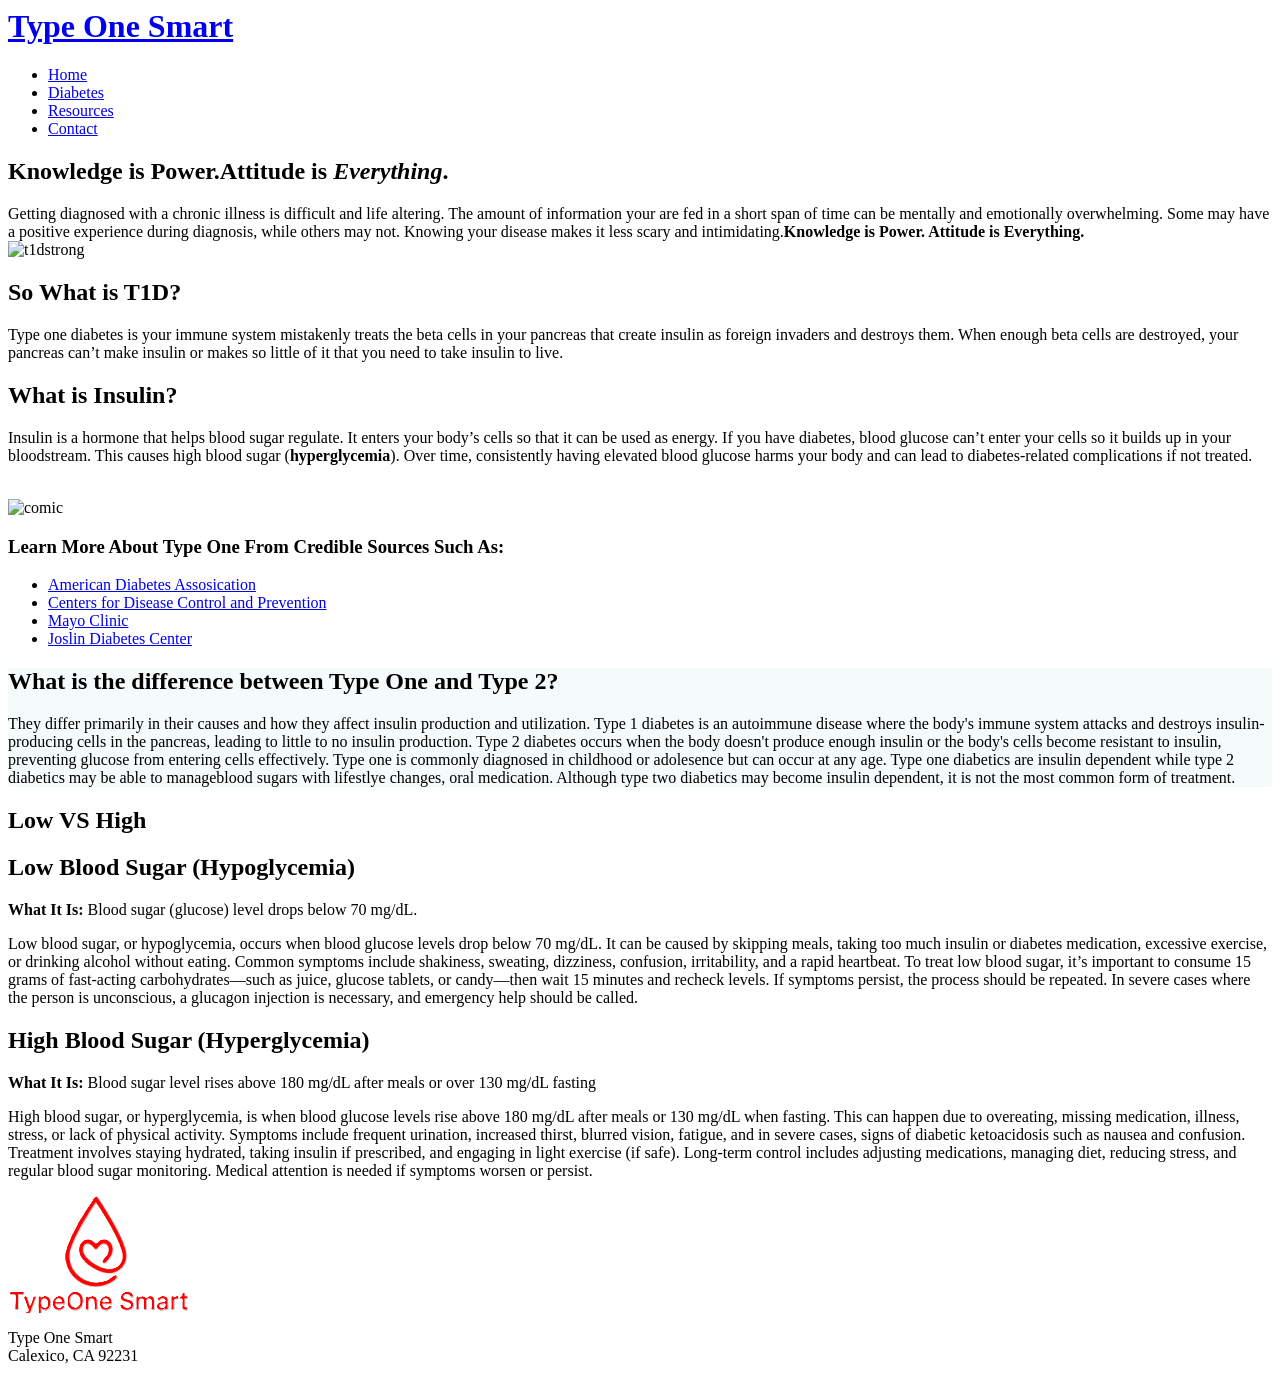
==== diabetes.html @ 7bee432d "Add files via upload" ====
<html lang="en">
	<head>
	  <meta charset="UTF-8" />
	  <meta name="viewport" content="width=device-width, initial-scale=1.0"/>
	  <title>Type One Smart</title>
	  <link rel="stylesheet" href="index1.css" />
	  <link href="https://fonts.googleapis.com/css2?family=DM+Sans&family=Oswald&display=swap" rel="stylesheet">
	  <link href='https://fonts.googleapis.com/css?family=Jomhuria' rel='stylesheet'>
	</head>

	<body>
	   <div id="wrapper">
        <header>
            <h1><a href="index1.html">Type One Smart</a></h1>
        </header> 
        <nav>
            <ul>
                <li><a href="index1.html">Home</a></li>
                <li><a href="diabetes.html">Diabetes</a></li>
                <li><a href="resources.html">Resources</a></li>
                <li><a href="contact.html">Contact</a></li>
            </ul>
        </nav>

        <div id="diabeteshero" class="hero">
    </div>

	  <!-- Push content below fixed header -->
	  <main>
		<section id="top">
		  <h1> Knowledge is <strong>Power</strong>.Attitude is <em>Everything</em>.</h1>
		  <article> Getting diagnosed with a chronic illness is difficult and life altering. The amount of 
		  information your are fed in a short span of time can be mentally and emotionally overwhelming. Some 
		  may have a positive experience during diagnosis, while others may not. Knowing your disease makes it 
		  less scary and intimidating.<b>Knowledge is Power. Attitude is Everything.</b>
		  </article>
		  <img src="images/helen.jpg" alt="t1dstrong" class="top-right-image" />
		  
		</section>

		<section id="What-is-T1D">
			<h1> So What is T1D?</h1>
			<p>	Type one diabetes is your immune system mistakenly treats the beta cells in your pancreas 
			that create insulin as foreign invaders and destroys them. When enough beta cells are destroyed, 
			your pancreas can’t make insulin or makes so little of it that you need to take insulin to live.
			</p>
			<h2>What is Insulin?</h2>
			<p>	Insulin is a hormone that helps blood sugar regulate. It enters your body’s cells so that it 
			can be used as energy. If you have diabetes, blood glucose can’t enter your cells so it builds up in 
			your bloodstream. This causes high blood sugar (<b>hyperglycemia</b>). Over time, consistently having 
			elevated blood glucose harms your body and can lead to diabetes-related complications if not treated.
			</p>
			<br>
			<img src="images/autoimmune-comic.png" alt="comic" class="wt1d-image" /></br>
			<aside>
				<h3>Learn More About Type One From Credible Sources Such As:</h3>
				<ul>
				  <li><a href="https://diabetes.org/about-diabetes/type-1" target="_blank">American Diabetes Assosication</a></li>
				  <li><a href="https://www.cdc.gov/diabetes/about/about-type-1-diabetes.html#:~:text=Overview,builds%20up%20in%20the%20bloodstream." target="_blank">Centers for Disease Control and Prevention</a></li>
				  <li><a href="https://www.mayoclinic.org/diseases-conditions/type-1-diabetes/symptoms-causes/syc-20353011" target="_blank">Mayo Clinic</a></li>
				  <li><a href="https://joslin.org/news-stories/all-news-stories/education/2020/03/what-type-1-diabetes" target="_blank">Joslin Diabetes Center</a></li>
				</ul>
			</aside>
		</section>
		<section id="T1DvsT2D" style="background-color: #F5FAFB;"> 
			<h1>What is the difference between Type One and Type 2?</h1>
			<article> They differ primarily in their causes and how they affect insulin production and utilization. Type 1 diabetes is an autoimmune disease where the body's 
			immune system attacks and destroys insulin-producing cells in the pancreas, leading to little to no insulin production. Type 2 diabetes occurs when the body 
			doesn't produce enough insulin or the body's cells become resistant to insulin, preventing glucose from entering cells effectively. Type one is commonly 
			diagnosed in childhood or adolesence but can occur at any age. Type one diabetics are insulin dependent while type 2 diabetics may be able to manageblood sugars 
			with lifestlye changes, oral medication. Although type two diabetics may become insulin dependent, it is not the most common form of treatment.

	</article>
				</section>
		<section id="bloodsugar">
		<h1> Low VS High</h1>
		<article><h2>Low Blood Sugar (Hypoglycemia)</h2>
<b>What It Is:</b>
Blood sugar (glucose) level drops below 70 mg/dL.
<p>
Low blood sugar, or hypoglycemia, occurs when blood glucose levels drop below 70 mg/dL. It can be caused by skipping meals, taking too much insulin or diabetes medication, excessive exercise, or drinking alcohol without eating. Common symptoms include shakiness, sweating, dizziness, confusion, irritability, and a rapid heartbeat. To treat low blood sugar, it’s important to consume 15 grams of fast-acting carbohydrates—such as juice, glucose tablets, or candy—then wait 15 minutes and recheck levels. If symptoms persist, the process should be repeated. In severe cases where the person is unconscious, a glucagon injection is necessary, and emergency help should be called.</p></article>

<article><h2>High Blood Sugar (Hyperglycemia)</h2>
<b>What It Is:</b>
Blood sugar level rises above 180 mg/dL after meals or over 130 mg/dL fasting
<p>High blood sugar, or hyperglycemia, is when blood glucose levels rise above 180 mg/dL after meals or 130 mg/dL when fasting. This can happen due to overeating, missing medication, illness, stress, or lack of physical activity. Symptoms include frequent urination, increased thirst, blurred vision, fatigue, and in severe cases, signs of diabetic ketoacidosis such as nausea and confusion. Treatment involves staying hydrated, taking insulin if prescribed, and engaging in light exercise (if safe). Long-term control includes adjusting medications, managing diet, reducing stress, and regular blood sugar monitoring. Medical attention is needed if symptoms worsen or persist.</p></article>

		</section>
		
	  </main>
	  <footer>
		<p><a href="#top"><img src="typeone_logo.png" alt="T1S Footer Image" /></a></p>
		<p>
		<a href="typeone.html" style="color: black; text-decoration: none;">Type One Smart</a><br />
	    Calexico, CA 92231
		</p>
	  </footer>
	</body>
</html>
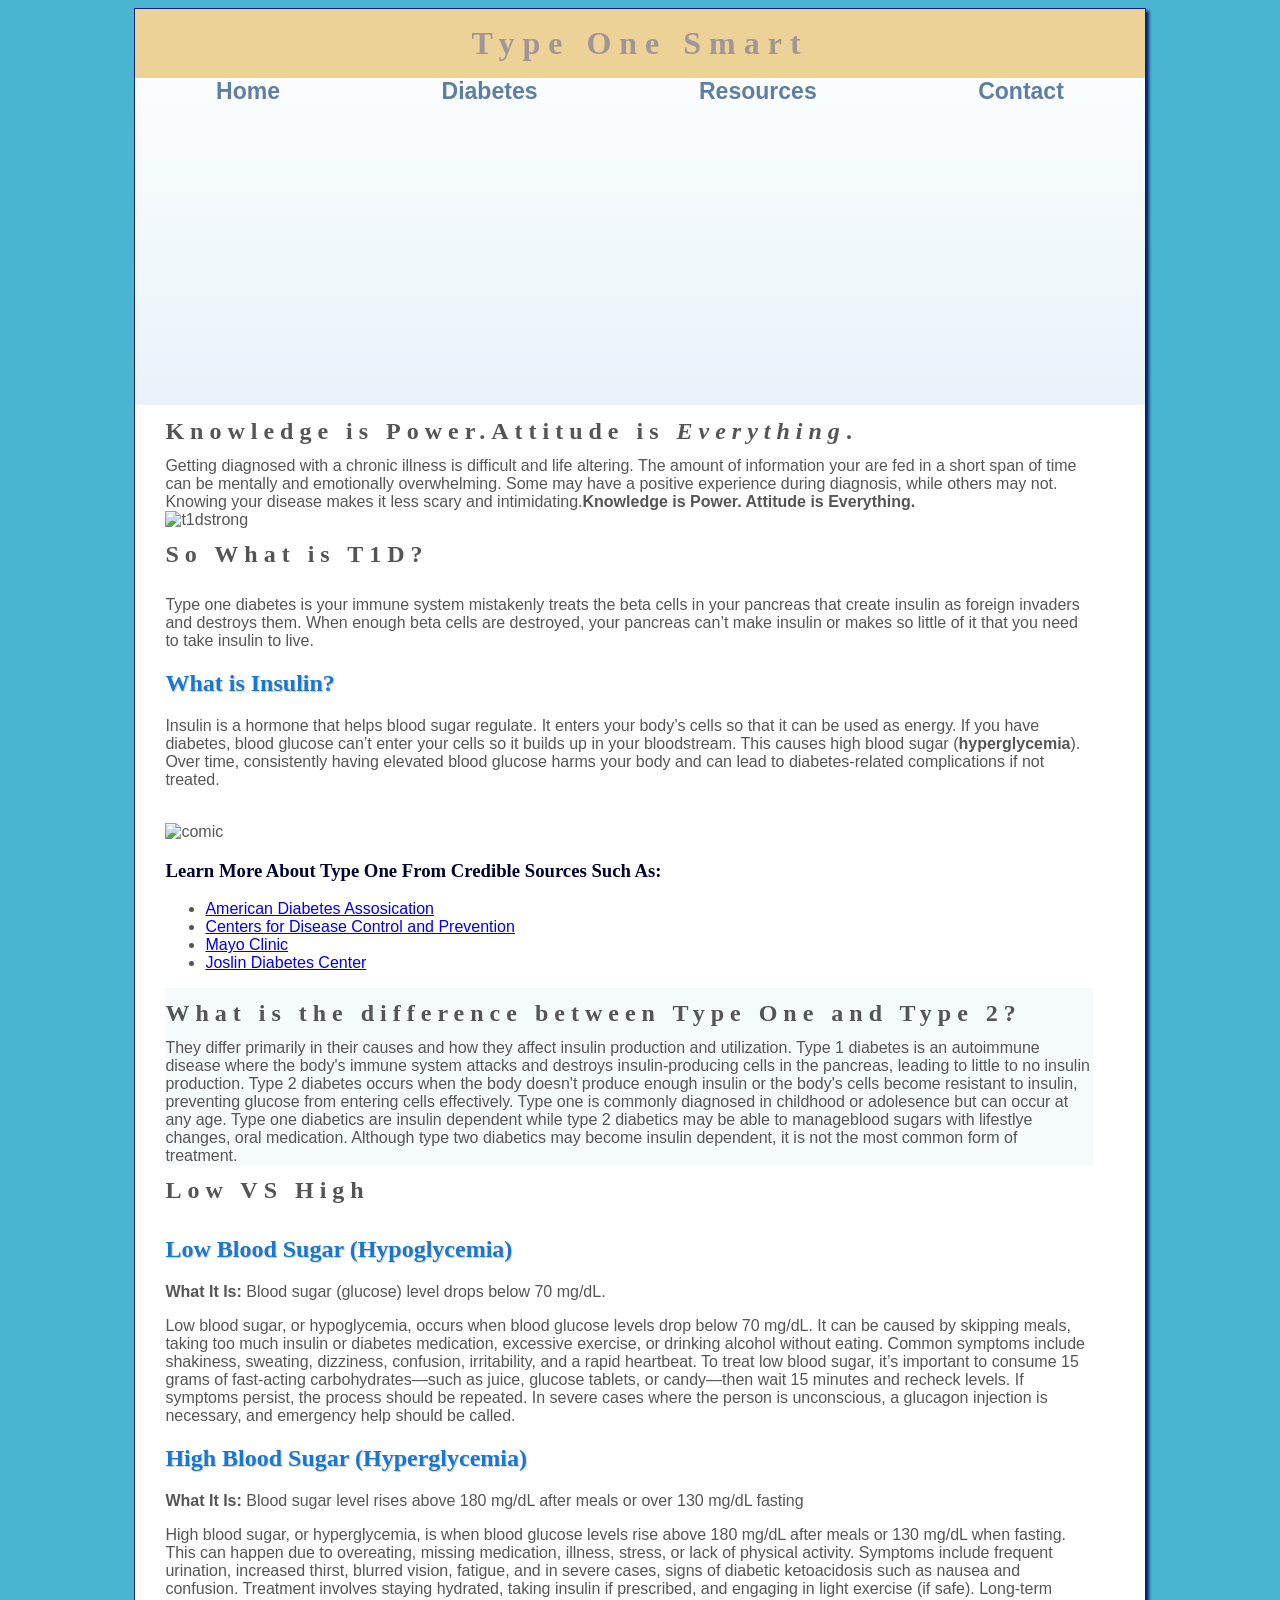
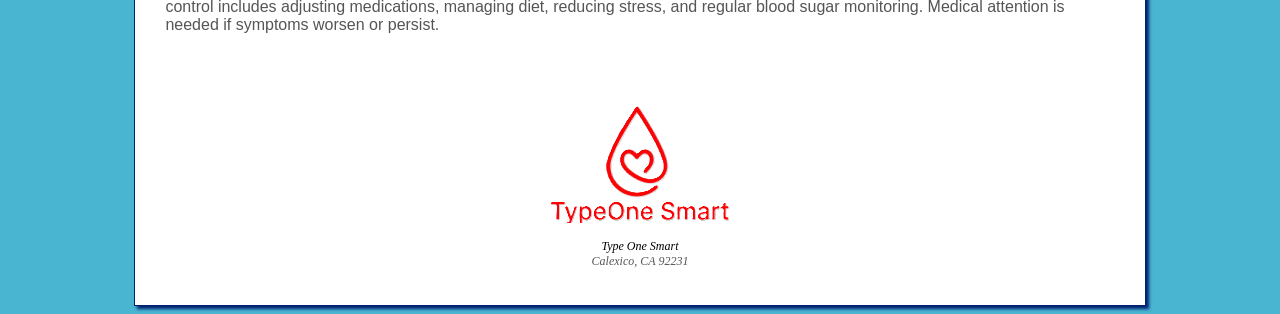
==== commit 6247bdfb: "Update diabetes.html" ====
--- a/diabetes.html
+++ b/diabetes.html
@@ -1,13 +1,11 @@
+<!DOCTYPE html>
 <html lang="en">
-	<head>
-	  <meta charset="UTF-8" />
-	  <meta name="viewport" content="width=device-width, initial-scale=1.0"/>
-	  <title>Type One Smart</title>
-	  <link rel="stylesheet" href="index1.css" />
-	  <link href="https://fonts.googleapis.com/css2?family=DM+Sans&family=Oswald&display=swap" rel="stylesheet">
-	  <link href='https://fonts.googleapis.com/css?family=Jomhuria' rel='stylesheet'>
-	</head>
-
+<head>
+     <meta charset="utf-8">
+     <meta name="viewport" content="width=device-width, initial-scale=1.0">
+     <title>Type One Smart</title>
+     <link rel="stylesheet" href="Index1.css">
+    </head>
 	<body>
 	   <div id="wrapper">
         <header>
--- a/Index1.css
+++ b/Index1.css
@@ -0,0 +1,267 @@
+*{
+    box-sizing: border-box;
+}
+
+body{ 
+    background-color: #4AB5D0; 
+    color: #555555; 
+    font-family: montserrat, sans-serif; 
+}
+
+#wrapper {
+    background-color:#4AB5D0; 
+;
+    background-image: linear-gradient(to bottom, #ffffff, #90C7E3);
+}
+
+header{ 
+    background-color: #ecce8de7;
+    color: #339cd8; 
+    text-align: center;
+}
+
+header a{ 
+    text-decoration: none;
+}
+
+header a:link{ 
+    color: #a09696; 
+}
+header a:visited{ 
+    color: #FFFFFF; 
+}
+header a:hover{ 
+    color: #90C7E3; 
+}
+
+h1 {
+    margin-bottom: 0;
+    margin-top: 0;
+    padding-top: 0.5em;
+    padding-bottom: 0.5em;
+    font-family: Georgia, 'Times New Roman', serif;
+    letter-spacing: 0.25em;
+}
+
+nav{
+    text-align: center;
+    font-size: 120%;
+    font-weight: bold;
+    padding: 0;
+}
+
+nav li{ 
+    border-bottom: 1px solid #000033 ;
+}
+
+nav ul { 
+    list-style-type: none;
+    font-size: 1.2em;
+    margin: 0;
+    padding-left: 0;
+}
+
+nav a { 
+    text-decoration: none;
+}
+
+nav a:link { 
+    color: #5C7FA3;
+}
+
+nav a:visited { 
+    color: #344873;
+}
+
+nav a:hover { 
+    color: #A52A2A;
+}
+
+main { 
+    background-color: #FFFFFF;
+    padding-left: 30px;
+    padding: 1px 20px 20px 30px;
+    overflow: auto;
+    display: block;
+}
+
+h2{ 
+    color: #1976D2; 
+    font-family: Georgia, 'Times New Roman', serif;
+    text-shadow: 1px 1px 1px #CCCCCC;
+}
+
+h3{ 
+    color: #000033;
+    font-family: Georgia, 'Times New Roman', serif;
+}
+
+/* Reservation Form */
+form {
+    display: flex;
+    flex-flow: column nowrap;
+}
+input, textarea {
+    margin-bottom: .5em;
+}
+
+input {
+    padding: .5em;
+}
+
+main ul{
+    list-style-image: url('images/marker.gif');
+}
+
+dt{ 
+    color: #002171; 
+}
+
+footer{ 
+    background-color: #FFFFFF;
+    font-size: 75%;
+    font-style: italic;
+    padding: 2em;
+    text-align: center;
+    font-family: Georgia, 'Times New Roman', serif;
+}
+
+.resort {  
+    color: #1976D2; 
+    font-weight: bold; 
+}   
+
+#contact{
+    font-size: 90%;
+}
+
+#homehero {
+    height: 300px;
+    background-image: url('images/T1D.TOP.png');
+    background-size: 100% 100%;
+    background-repeat: no-repeat;
+}
+#diabeteshero {
+    height: 300px;
+    background-image: url('images/type1_diabetes-2.jpg');
+    background-size: 100% 100%;
+    background-repeat: no-repeat;
+}
+#resourceshero {
+    height: 300px;
+    background-image: url('images/resources4you.jpg');
+    background-size: 100% 100%;
+    background-repeat: no-repeat;
+}
+
+#contacthero {
+    height: 300px;
+    background-image: url('images/wearet1d.png');
+    background-size: 100% 100%;
+    background-repeat: no-repeat;
+}
+
+table {
+    border-spacing: 0;
+    border: 2px solid #3399CC;
+    border-collapse: collapse;
+}
+
+td, th {
+    border: 2px solid #3399CC;
+    padding: 0.5em;
+}
+
+td {
+    text-align: center;
+}
+
+.text {
+    text-align: left;
+}
+
+tr:nth-of-type(odd) {
+    background-color: #F5FAFC;
+}
+
+img {
+  max-width: 400px; /* never exceed container width */
+  height: auto;    /* keeps proportions */
+  margin: 0 auto;
+}
+
+
+
+/*Medium/tablet layout*/
+@media (min-width: 600px) {
+    nav ul {
+        display: flex;
+        flex-direction: row;
+        flex-wrap: nowrap;
+        justify-content: space-around;
+    }
+    nav li {
+        border-bottom: none;
+    }
+    section {
+        margin-right: 2em;
+        flex: 1;
+    }
+    form {
+        display: grid;
+        grid-template-columns: 6em 1fr;
+        grid-template-rows: auto;
+        grid-gap: 1em;
+    }
+
+    #submit {
+        grid-column: 2/3;
+        width: 9em;
+    }
+    .flow{
+    display: flex;
+    flex-direction: row; 
+    }
+}
+
+@media (min-width: 1024px){
+    #wrapper {
+        margin:auto;
+        width: 80%;
+        border: 1px solid #002171;
+        box-shadow: 3px 3px 3px #002171;
+    }
+    nav{
+        text-align: left;
+        paddin
+    @supports (display: grid){
+        nav ul{
+            flex-direction: column;
+            padding-top: 1g-left: 1em;
+    }em;
+        }
+        .hero {
+            grid-area: hero;
+        }
+        header {
+            grid-area: header;
+        }
+        nav {
+            grid-area: nav;
+        }
+        main {
+            grid-area: main;
+        }
+        footer {
+            grid-area: footer;
+        }
+        #wrapper {
+            display: grid;
+            grid-template: "header header"
+                            "nav hero"
+                            "nav main"
+                            "nav footer"
+                            /180px 1fr;
+        }
+    }
+}
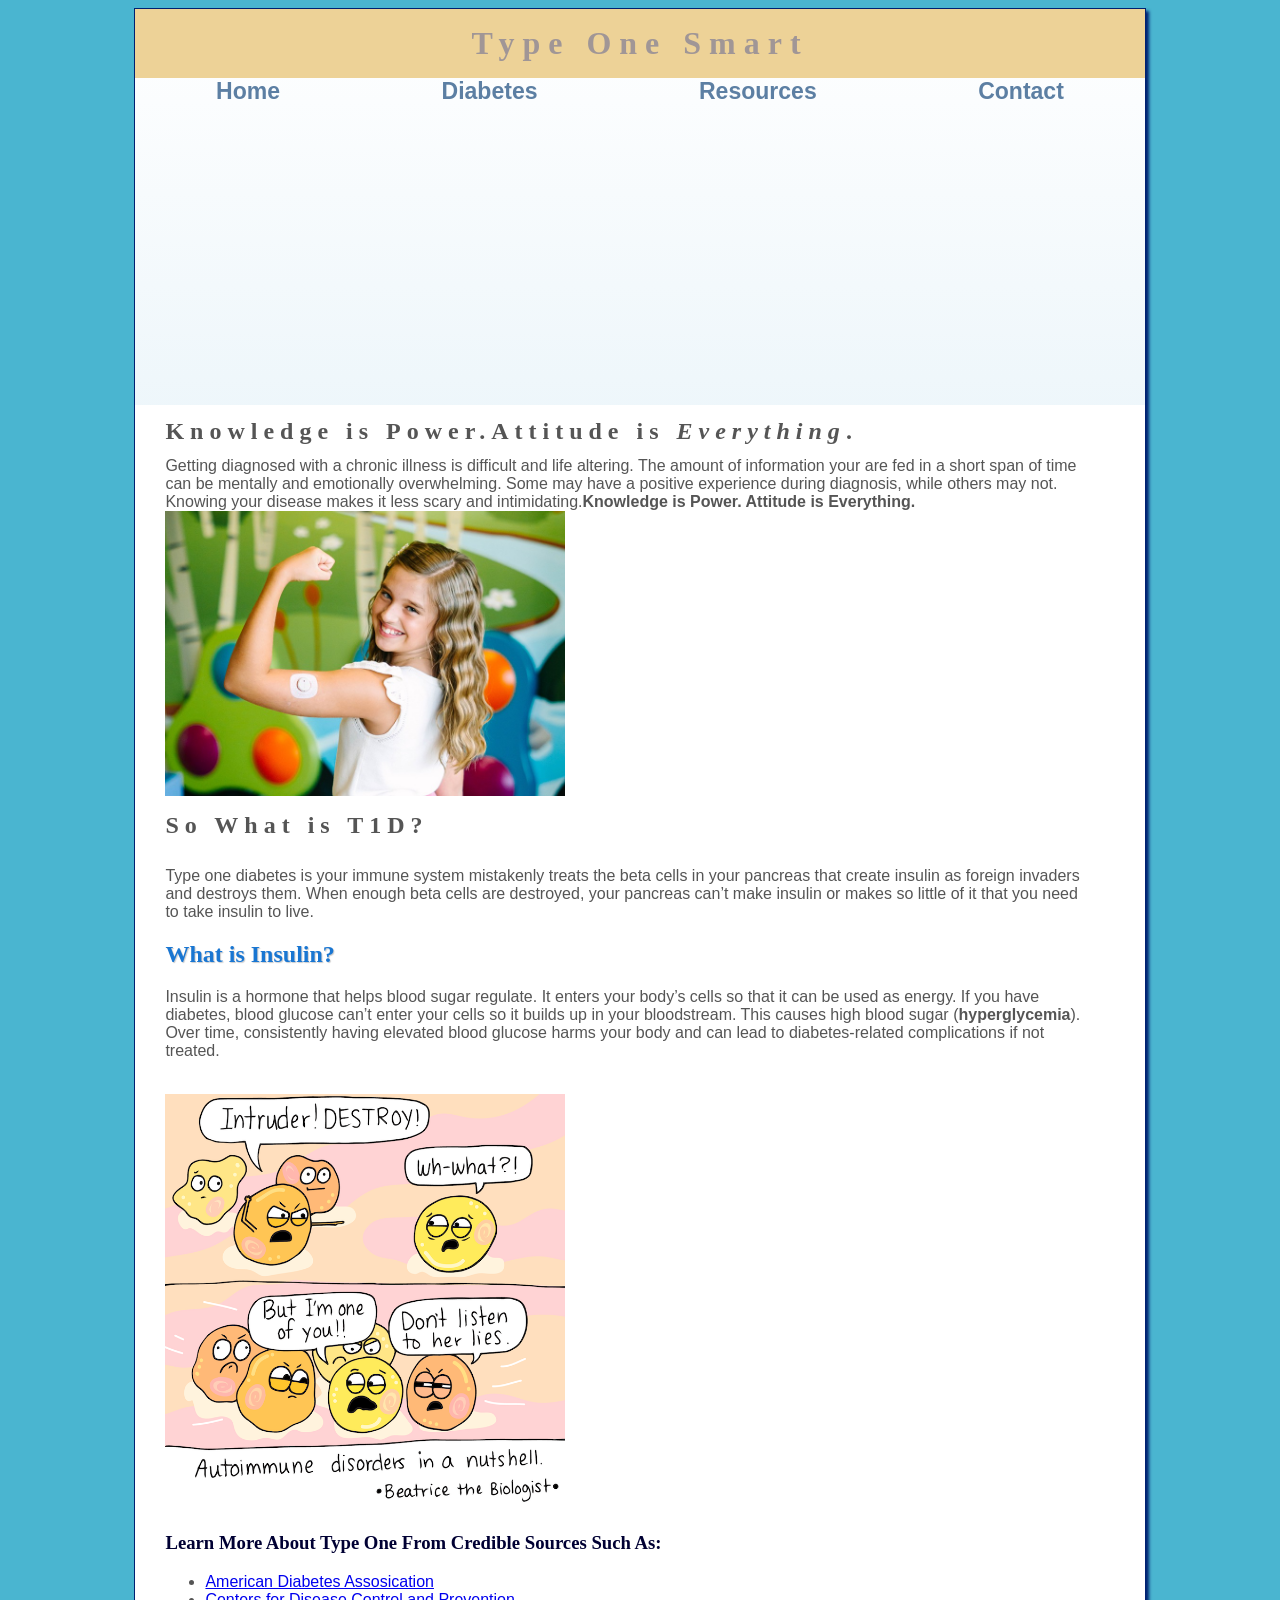
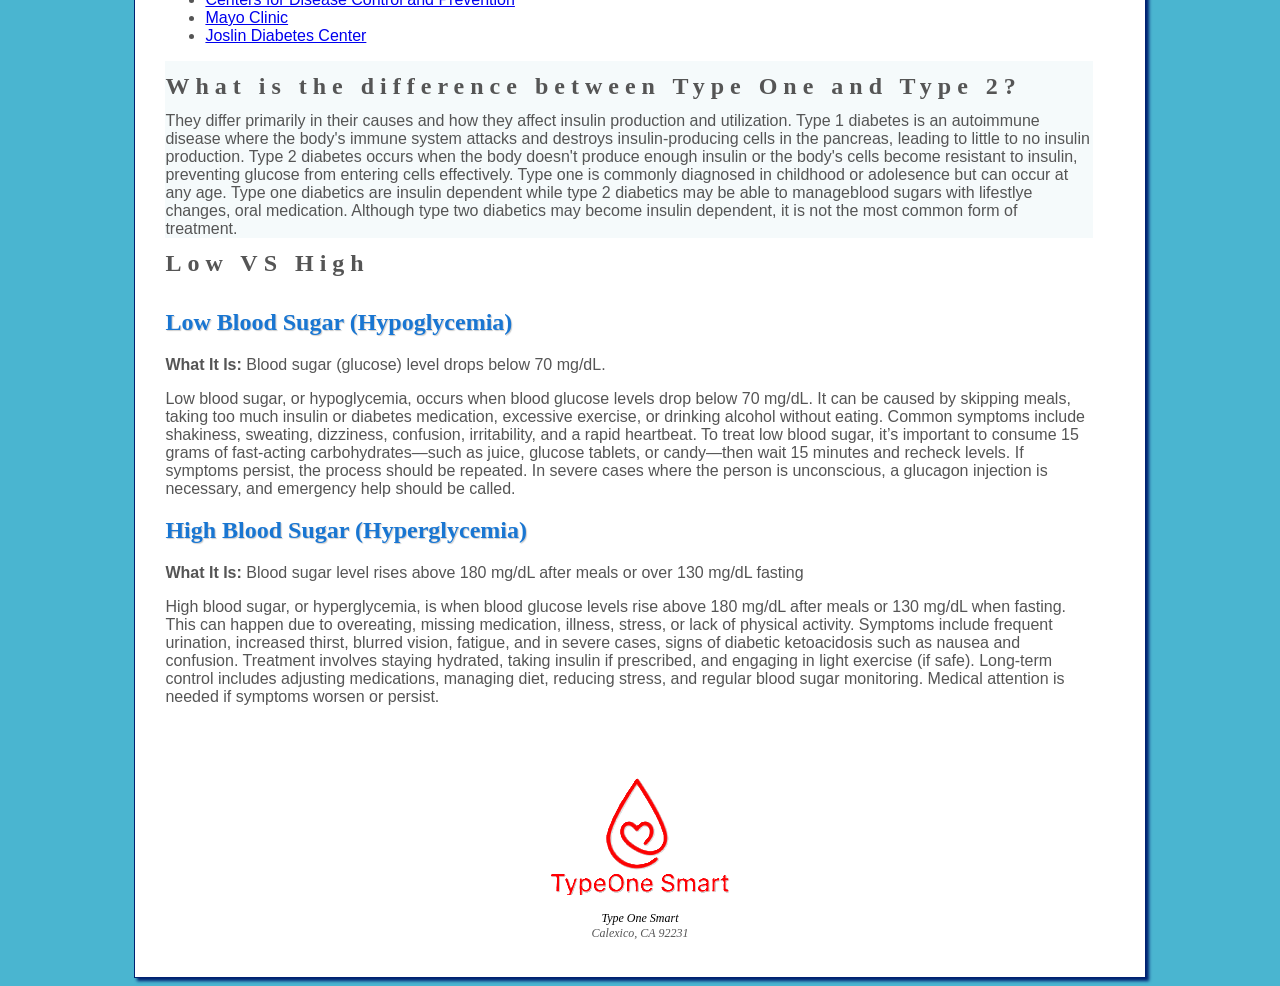
==== commit c8d17f50: "Update diabetes.html" ====
--- a/diabetes.html
+++ b/diabetes.html
@@ -32,7 +32,7 @@
 		  may have a positive experience during diagnosis, while others may not. Knowing your disease makes it 
 		  less scary and intimidating.<b>Knowledge is Power. Attitude is Everything.</b>
 		  </article>
-		  <img src="images/helen.jpg" alt="t1dstrong" class="top-right-image" />
+		  <img src="helen.jpg" alt="t1dstrong" class="top-right-image" />
 		  
 		</section>
 
@@ -49,7 +49,7 @@
 			elevated blood glucose harms your body and can lead to diabetes-related complications if not treated.
 			</p>
 			<br>
-			<img src="images/autoimmune-comic.png" alt="comic" class="wt1d-image" /></br>
+			<img src="autoimmune-comic.png" alt="comic" class="wt1d-image" /></br>
 			<aside>
 				<h3>Learn More About Type One From Credible Sources Such As:</h3>
 				<ul>
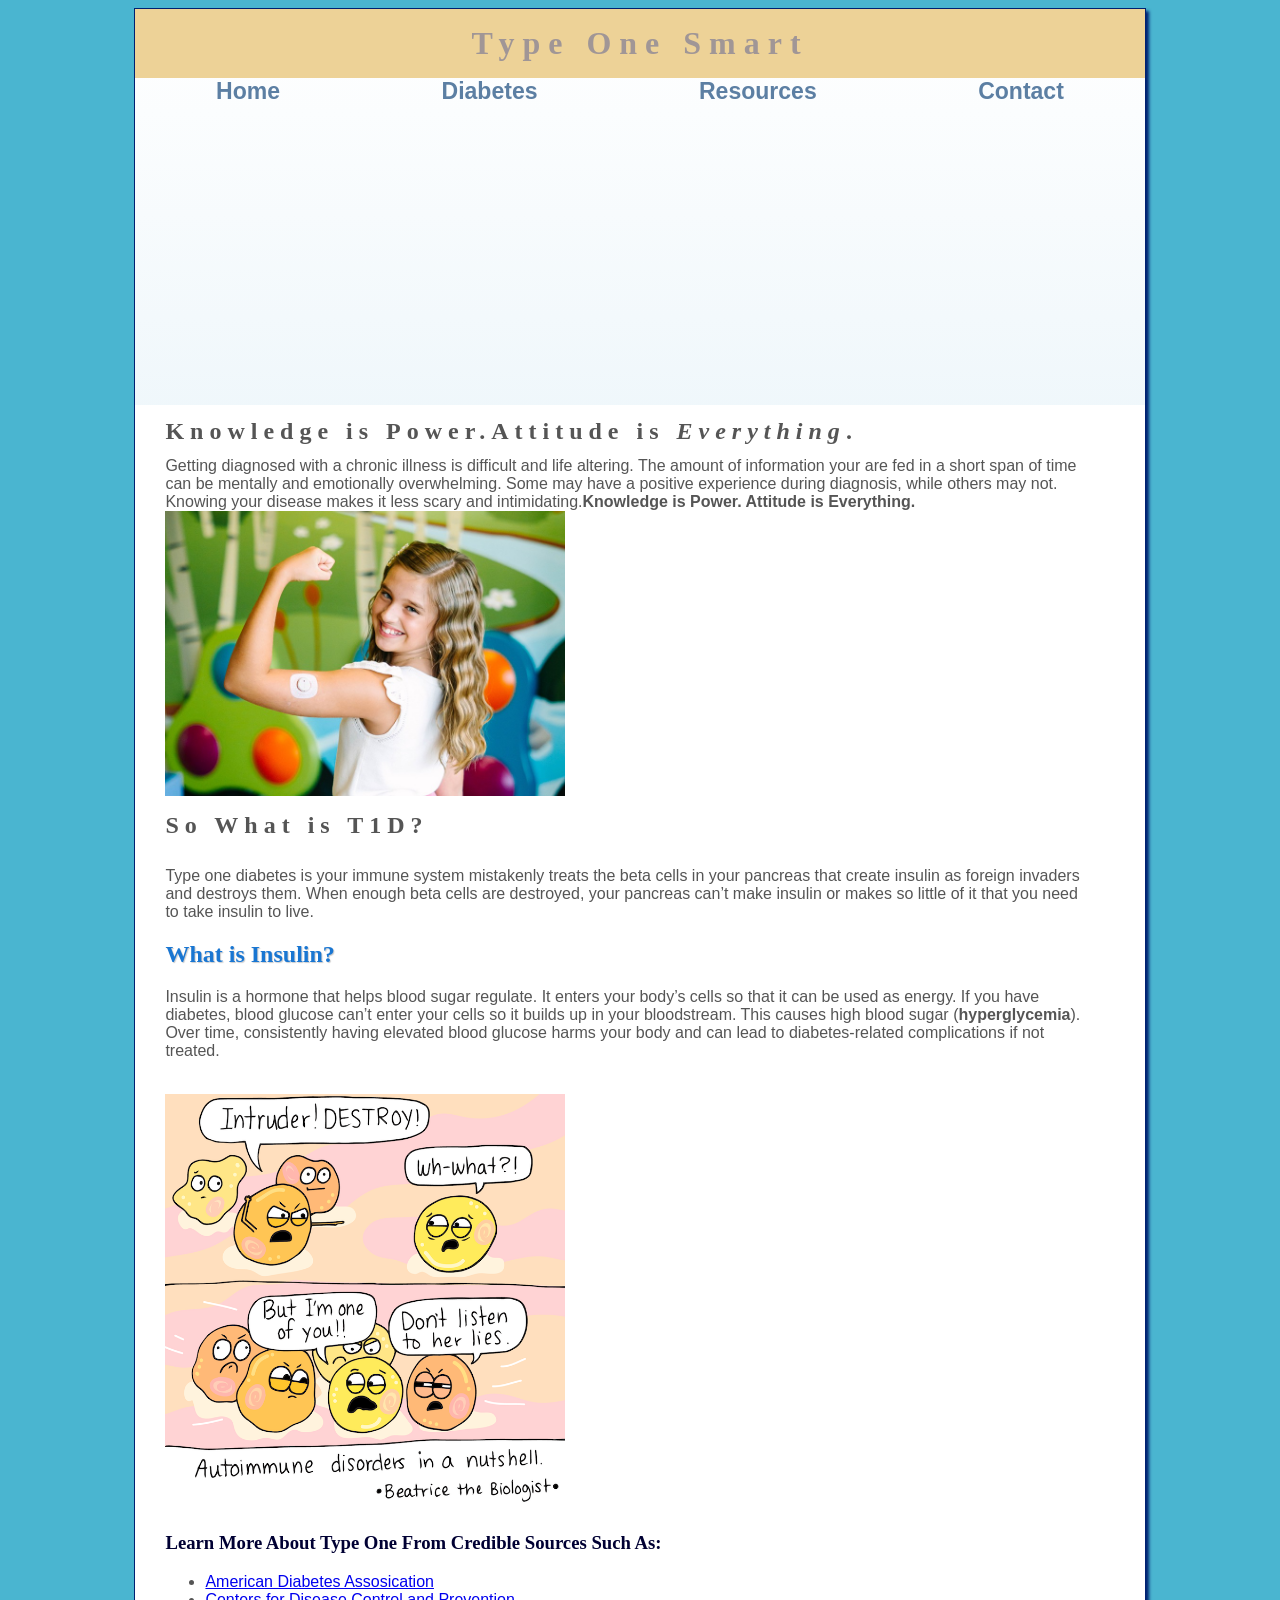
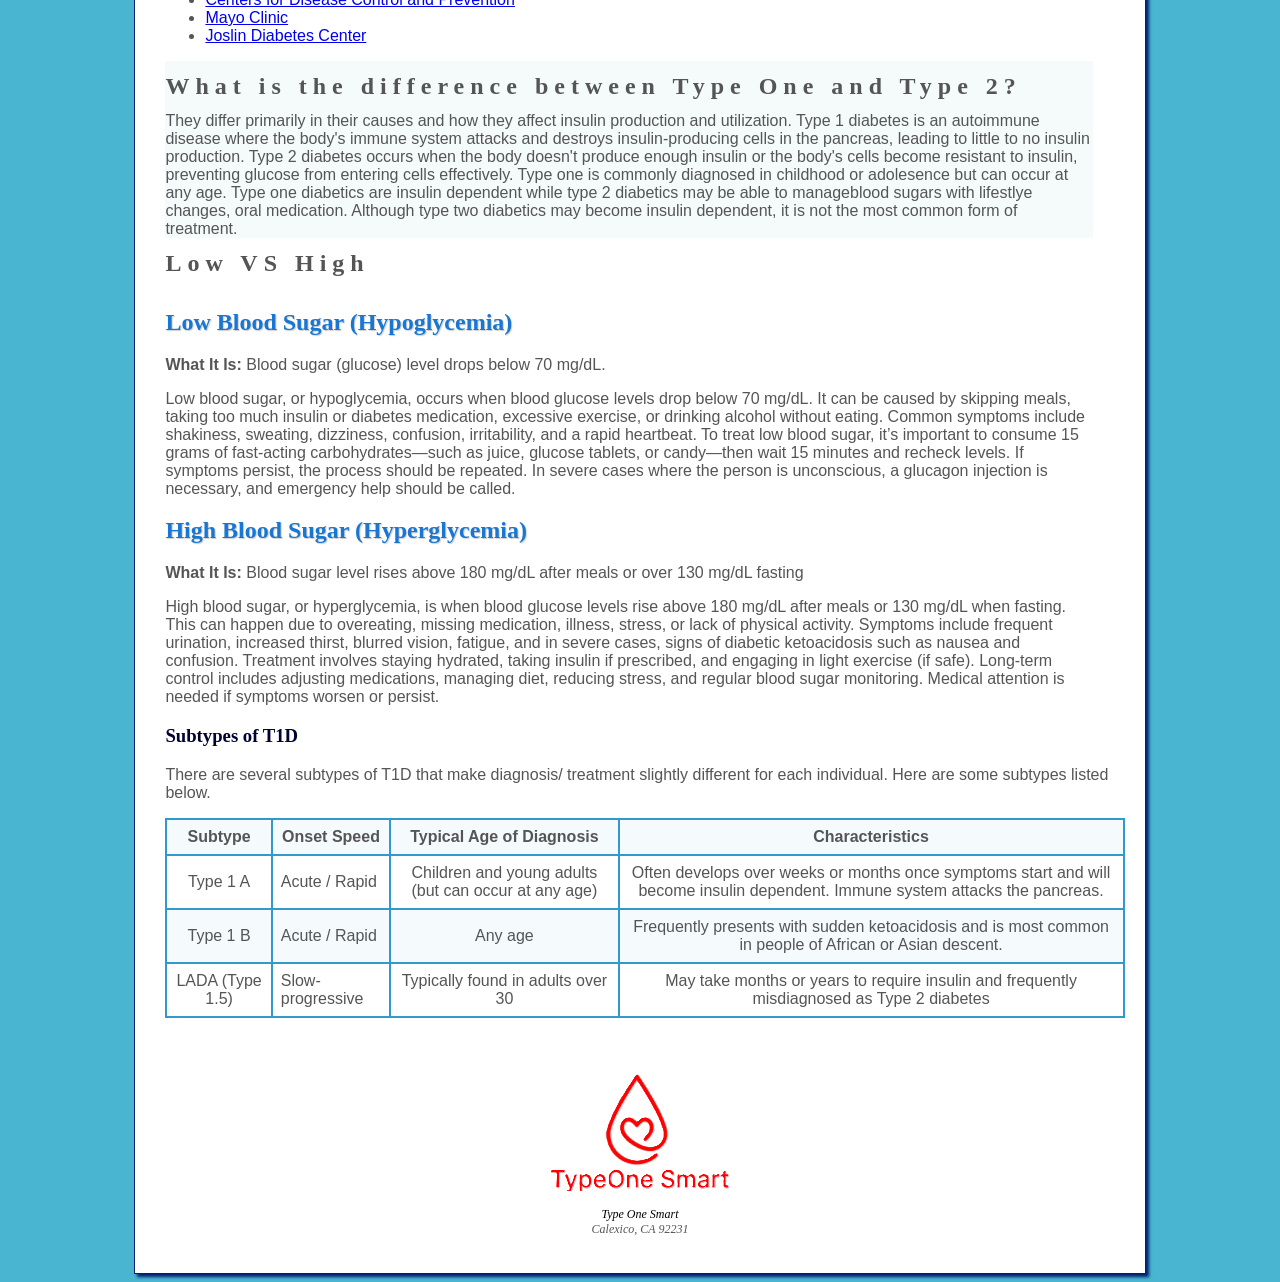
==== commit 72441f10: "Update diabetes.html" ====
--- a/diabetes.html
+++ b/diabetes.html
@@ -84,6 +84,40 @@
 <p>High blood sugar, or hyperglycemia, is when blood glucose levels rise above 180 mg/dL after meals or 130 mg/dL when fasting. This can happen due to overeating, missing medication, illness, stress, or lack of physical activity. Symptoms include frequent urination, increased thirst, blurred vision, fatigue, and in severe cases, signs of diabetic ketoacidosis such as nausea and confusion. Treatment involves staying hydrated, taking insulin if prescribed, and engaging in light exercise (if safe). Long-term control includes adjusting medications, managing diet, reducing stress, and regular blood sugar monitoring. Medical attention is needed if symptoms worsen or persist.</p></article>
 
 		</section>
+
+<div id="special">
+                <h3>Subtypes of T1D</h3>
+                <p>There are several subtypes of T1D that make diagnosis/ treatment slightly different for each individual. Here are some subtypes listed below. </p>
+                
+                <!-- Start of Table of yurt packages -->
+                <table>
+                    <tr>
+                        <th>Subtype</th>
+                        <th>Onset Speed</th>
+                        <th>Typical Age of Diagnosis</th>
+                        <th>Characteristics</th>
+                    </tr>
+                    <tr><!-- Row 1 -->
+                        <td>Type 1 A</td>
+                        <td class="text">Acute / Rapid </td>
+                        <td>Children and young adults (but can occur at any age)</td>
+                        <td>Often develops over weeks or months once symptoms start and will become insulin dependent. Immune system attacks the pancreas.</td>
+                    </tr>
+                    <tr><!-- Row 2 -->
+                        <td>Type 1 B</td>
+                        <td class="text">Acute / Rapid</td>
+                        <td>Any age</td>
+                        <td> Frequently presents with sudden ketoacidosis and is most common in people of African or Asian descent.</td>
+                    </tr>
+                    <tr><!-- Row 3 -->
+                        <td>LADA (Type 1.5)</td>
+                        <td class="text">Slow-progressive</td>
+                        <td>Typically found in adults over 30</td>
+                        <td>May take months or years to require insulin and frequently misdiagnosed as Type 2 diabetes</td>
+                    </tr>
+                </table> <!-- End of Table of yurt packages -->
+            </div> <!-- End of Special Yurt Packages -->
+		  
 		
 	  </main>
 	  <footer>
--- a/Index1.css
+++ b/Index1.css
@@ -137,26 +137,26 @@
 
 #homehero {
     height: 300px;
-    background-image: url('images/T1D.TOP.png');
+    background-image: url('T1D.TOP.png');
     background-size: 100% 100%;
     background-repeat: no-repeat;
 }
 #diabeteshero {
     height: 300px;
-    background-image: url('images/type1_diabetes-2.jpg');
+    background-image: url('type1_diabetes-2.jpg');
     background-size: 100% 100%;
     background-repeat: no-repeat;
 }
 #resourceshero {
     height: 300px;
-    background-image: url('images/resources4you.jpg');
+    background-image: url('resources4you.jpg');
     background-size: 100% 100%;
     background-repeat: no-repeat;
 }
 
 #contacthero {
     height: 300px;
-    background-image: url('images/wearet1d.png');
+    background-image: url('wearet1d.png');
     background-size: 100% 100%;
     background-repeat: no-repeat;
 }
@@ -189,6 +189,19 @@
   height: auto;    /* keeps proportions */
   margin: 0 auto;
 }
+
+/* Video Styling */
+.content-row video {
+    flex: 0 0 320px;
+    margin: 2em;
+    max-width: 100%;
+    border-radius: 0.5em;
+    box-shadow: 0px 4px 10px rgba(0, 0, 0, 0.5);
+    transition: transform 0.3s ease, box-shadow 0.3s ease;
+}
+
+
+
 
 
 
@@ -264,4 +277,4 @@
                             /180px 1fr;
         }
     }
-}+}
